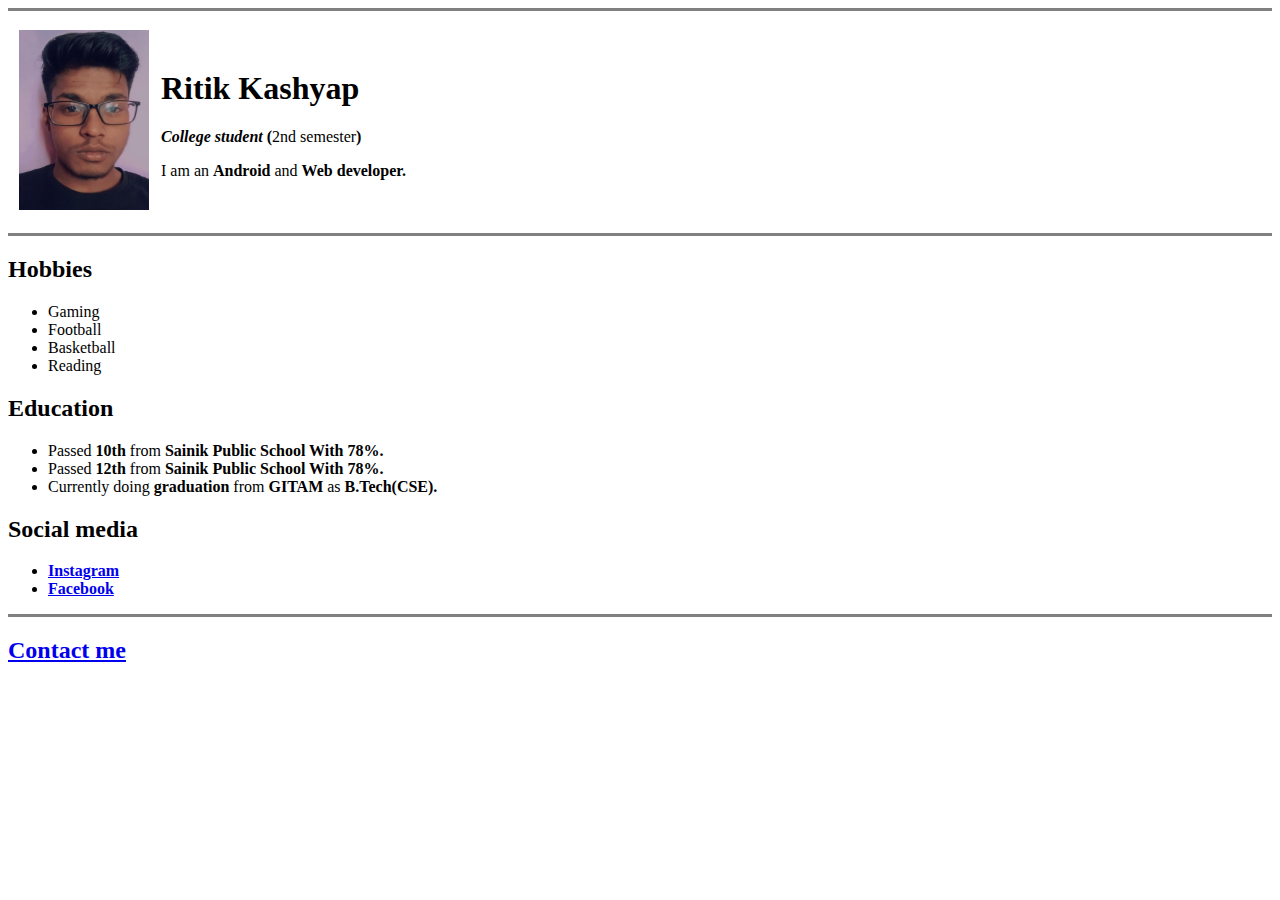
==== index.html @ 6bd9264e "Add initial cv website files" ====
<!DOCTYPE html>
<html lang="en">

<head>
    <meta charset="UTF-8">
    <meta http-equiv="X-UA-Compatible" content="IE=edge">
    <meta name="viewport" content="width=device-width, initial-scale=1.0">
    <title>Ritik Personal SIte</title>
</head>

<body>
    <hr size="3" noshade>
    <table cellspacing="10" >
        <tr>
            <td><img height="180" width="130" src="photo.jpeg" alt="My photo"></td>
            <td>
                <h1>Ritik Kashyap</h1>
                <p><strong><em>College student</em></strong> <em></em><strong>(</strong>2nd semester<strong>)</strong>
                </p>
                <p>I am an <strong>Android</strong> and <strong>Web developer.</strong></p>
            </td>
        </tr>
    </table>
    <hr size="3" noshade>

    <h2>Hobbies</h2>
    <ul>
        <li>Gaming</li>
        <li>Football</li>
        <li>Basketball</li>
        <li>Reading</li>
    </ul>
    <h2>Education </h2>
    <ul>
        <li>Passed <strong>10th</strong> from <strong>Sainik Public School With 78%.</strong> </li>
        <li>Passed <strong>12th</strong> from <strong>Sainik Public School With 78%.</strong> </li>
        <li>Currently doing <strong>graduation</strong> from <strong>GITAM</strong> as <strong>B.Tech(CSE).</strong>
        </li>
    </ul>
    <h2>Social media</h2>
    <ul>
        <li><a href="https://www.instagram.com/ritikkashyap340/"> <strong>Instagram</strong> </a></li>
        <li><a href="https://www.facebook.com/ritik.kashyap.10888/"><strong>Facebook</strong></a></li>
    </ul>
    <hr size="3" noshade>
    <h2> <a href="Contactme.html">Contact me</a> </h2>
</body>

</html>
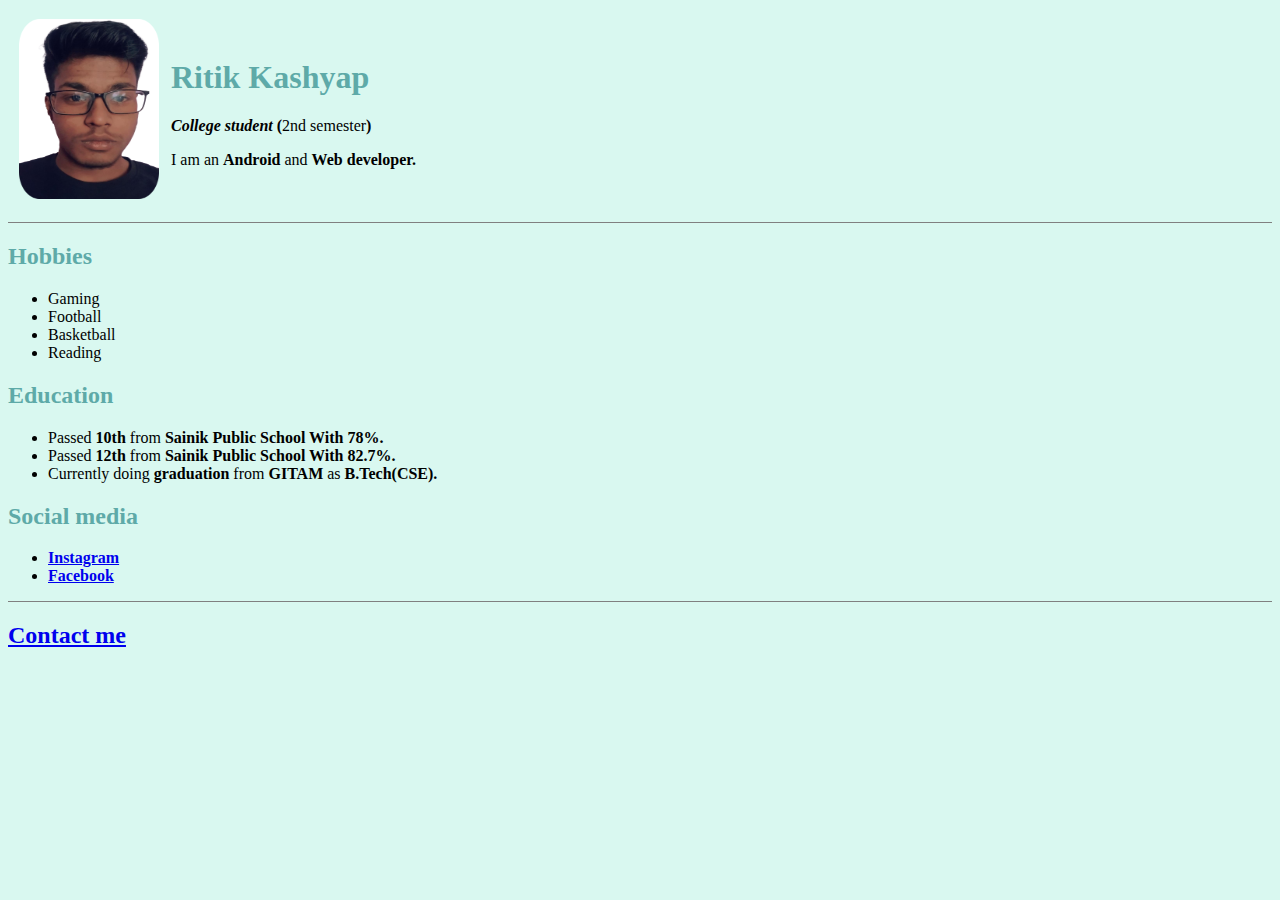
==== commit 8347404b: "Update index.html" ====
--- a/index.html
+++ b/index.html
@@ -5,14 +5,15 @@
     <meta charset="UTF-8">
     <meta http-equiv="X-UA-Compatible" content="IE=edge">
     <meta name="viewport" content="width=device-width, initial-scale=1.0">
-    <title>Ritik Personal SIte</title>
+    <title>My CV</title>
+    <link rel="stylesheet" href="cv.css">
 </head>
 
 <body>
-    <hr size="3" noshade>
+    
     <table cellspacing="10" >
         <tr>
-            <td><img height="180" width="130" src="photo.jpeg" alt="My photo"></td>
+            <td><img height="180" width="140" src="photo.png" alt="My photo"></td>
             <td>
                 <h1>Ritik Kashyap</h1>
                 <p><strong><em>College student</em></strong> <em></em><strong>(</strong>2nd semester<strong>)</strong>
@@ -21,7 +22,7 @@
             </td>
         </tr>
     </table>
-    <hr size="3" noshade>
+    <hr size="1" noshade>
 
     <h2>Hobbies</h2>
     <ul>
@@ -33,7 +34,7 @@
     <h2>Education </h2>
     <ul>
         <li>Passed <strong>10th</strong> from <strong>Sainik Public School With 78%.</strong> </li>
-        <li>Passed <strong>12th</strong> from <strong>Sainik Public School With 78%.</strong> </li>
+        <li>Passed <strong>12th</strong> from <strong>Sainik Public School With 82.7%.</strong> </li>
         <li>Currently doing <strong>graduation</strong> from <strong>GITAM</strong> as <strong>B.Tech(CSE).</strong>
         </li>
     </ul>
@@ -42,8 +43,8 @@
         <li><a href="https://www.instagram.com/ritikkashyap340/"> <strong>Instagram</strong> </a></li>
         <li><a href="https://www.facebook.com/ritik.kashyap.10888/"><strong>Facebook</strong></a></li>
     </ul>
-    <hr size="3" noshade>
+    <hr size="1" noshade>
     <h2> <a href="Contactme.html">Contact me</a> </h2>
 </body>
 
-</html>+</html>
--- a/cv.css
+++ b/cv.css
@@ -0,0 +1,9 @@
+body{
+    background-color: #d9f8f0;
+}
+h1{
+    color: #5eaaa8;
+}
+h2{
+    color: #5eaaa8;
+}